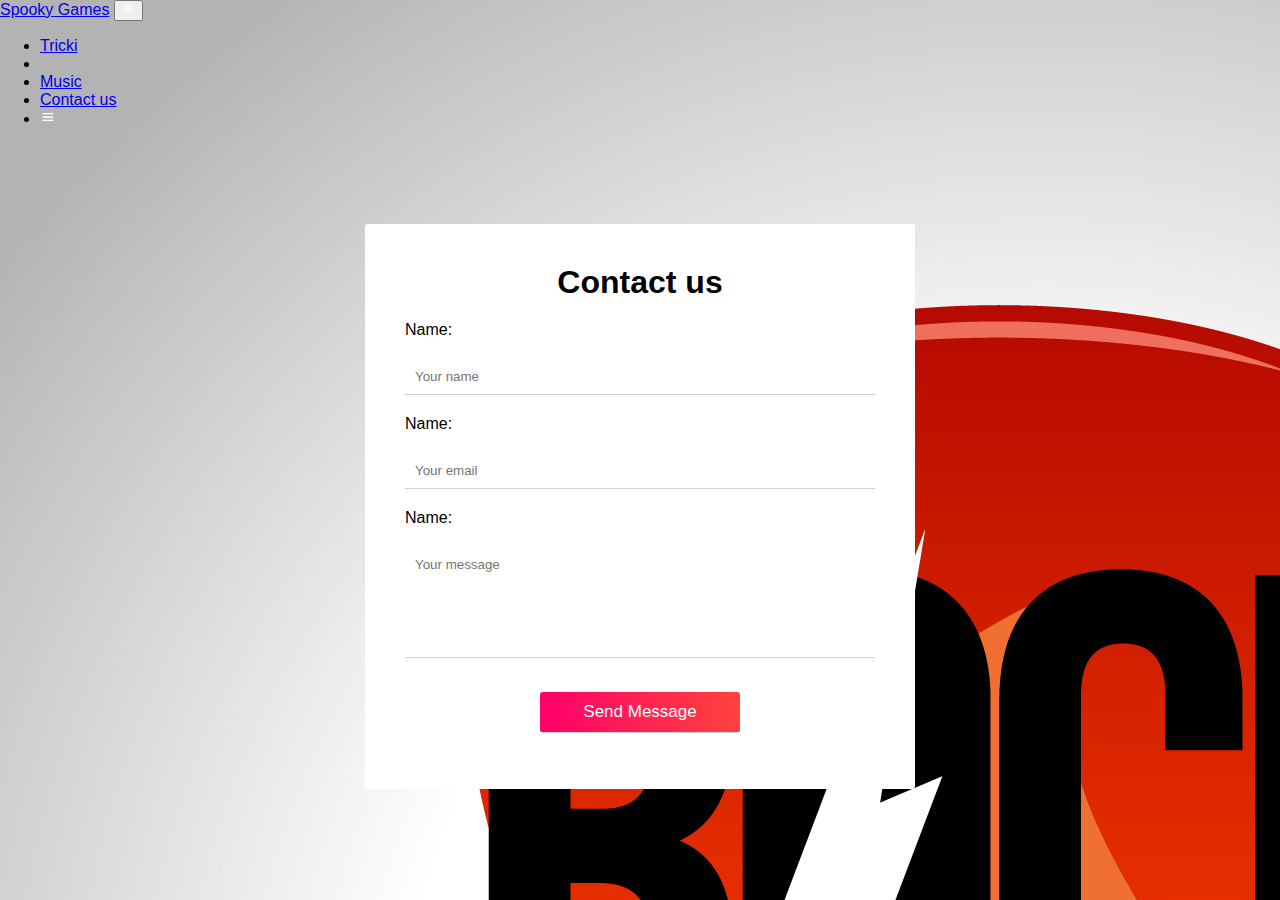
==== contact.html @ 7256bc80 "proyecto" ====
<!DOCTYPE html>
<html lang="en">
<head>
    <meta charset="UTF-8">
    <meta http-equiv="X-UA-Compatible" content="IE=edge">
    <meta name="viewport" content="width=device-width, initial-scale=1.0">
    <title>Contact</title>

    <link rel="preconnect" href="https://fonts.googleapis.com">
    <link rel="preconnect" href="https://fonts.gstatic.com" crossorigin>
    <link href="https://fonts.googleapis.com/css2?family=Oswald:wght@200;600&display=swap" rel="stylesheet">
    <link href='https://unpkg.com/boxicons@2.1.2/css/boxicons.min.css' rel='stylesheet'>

    <link href="https://cdn.jsdelivr.net/npm/bootstrap@5.2.0/dist/css/bootstrap.min.css" 
    rel="stylesheet" integrity="sha384-gH2yIJqKdNHPEq0n4Mqa/HGKIhSkIHeL5AyhkYV8i59U5AR6csBvApHHNl/vI1Bx" crossorigin="anonymous">


    <link rel="stylesheet" href="stylec.css">

</head>
<body>

    <div>
        <nav class="navbar navbar-expand-lg">
            <div class="container-fluid">
              <a class="navbar-brand text-light" href="./index.html">Spooky<span class="font-weight-bold"> Games</span></a>
              <button class="navbar-toggler" type="button" data-bs-toggle="collapse" data-bs-target="#navbarSupportedContent" aria-controls="navbarSupportedContent" aria-expanded="false" aria-label="Toggle navigation">
                <i class='bx bx-menu bx-flip-horizontal lead-xl text-light' style='color:#ffffff' ></i>
              </button>
              <div class="collapse navbar-collapse" id="navbarSupportedContent">
                <ul class="navbar-nav ms-auto mb-2 mb-lg-0">
                  <li class="nav-item">
                    <a class="nav-link text-light lead" href="./tricki.html">Tricki</a>
                  </li>
                  <li class="nav-item">
                    <!-- <a class="nav-link text-light lead" href="#">Locations</a> -->
                  </li>
                  <li class="nav-item">
                    <a class="nav-link text-light lead" href="./music.html">Music</a>
                  </li>
                  <li class="nav-item">
                    <a class="nav-link text-light lead" href="#">Contact us</a>
                  </li>
                  <li class="nav-item">
                    <a class="nav-link text-light lead-xl" href="#"><i class='bx bx-menu bx-flip-horizontal' style='color:#ffffff' ></i></a>
                  </li>
                </ul>
                <!-- <form class="d-flex" role="search">
                  <input class="form-control me-2" type="search" placeholder="Search" aria-label="Search">
                  <button class="btn btn-outline-success" type="submit">Search</button>
                </form> -->
              </div>
            </div>
          </nav>
    </div>


    <div id="overlay">
       <div class="contener">
        <form onsubmit="event.preventDefault(); validateForm()">
            <h1>Contact us</h1>

            <label for="name">Name: </label>
            <input type="text" id="name" placeholder="Your name">
            <small class="error"></small>

            <label for="email">Name: </label>
            <input type="text" id="email" placeholder="Your email">
            <small class="error"></small>

            <label for="message">Name: </label>
            <textarea id="message" placeholder="Your message" rows="6"></textarea>
            <small class="error"></small>

            <div class="center">
                <input type="submit" value="Send Message">
                <p id="success"></p>
            </div>
       </form> 
       </div>
        
    </div>



    <script src="scriptc.js"></script>

</body>
</html>
---- stylec.css ----
*{
    font-family: Arial, Helvetica, sans-serif;
}

body{
    background-image: url(./img/3229679_317094-PCLX1A-937.jpg);
    margin: 0;
    height: 100%;
    width: 100%;
}

#overlay {
    width: 100%;
    height: 100%;
    position: fixed;
}

form{
    max-width: 550px;
    width: 90%;
    background: white;
    
    margin: 0 auto;
    padding: 40px;
    border-radius: 3px;
    box-sizing: border-box;
}

.contener{
    padding-top: 5rem;
    
}

h1{
    margin: 0;
    text-align: center;
}

label{
    display: block;
    margin: 20px 0;
}

input, textarea{
    width: 100%;
    padding: 10px;
    box-sizing: border-box;
    outline: none;
    resize: none;
    border: none;
    border-bottom: 1px solid #d3d3d3;
}

input[type="text"]:focus, textarea:focus{
    border-bottom: 1px solid rgb(255, 0, 106);
}

textarea::-webkit-scrollbar{
    width: 4px;
}

textarea::-webkit-scrollbar-thumb{
    background-color: rgb(255, 0, 106);
}

.center{
    text-align: center;
}

input[type="submit"]{
    margin-top: 30px;    
    width: 90%;
    max-width: 200px;
    background: linear-gradient(to right, rgb(255,0,106), rgb(255,67,61));
    color: white;
    font-size: 17px;
    cursor: pointer;
    border-radius: 3px;
}


.error{
    color: red;
}

.error-border{
    border-bottom: 1px solid red;
}
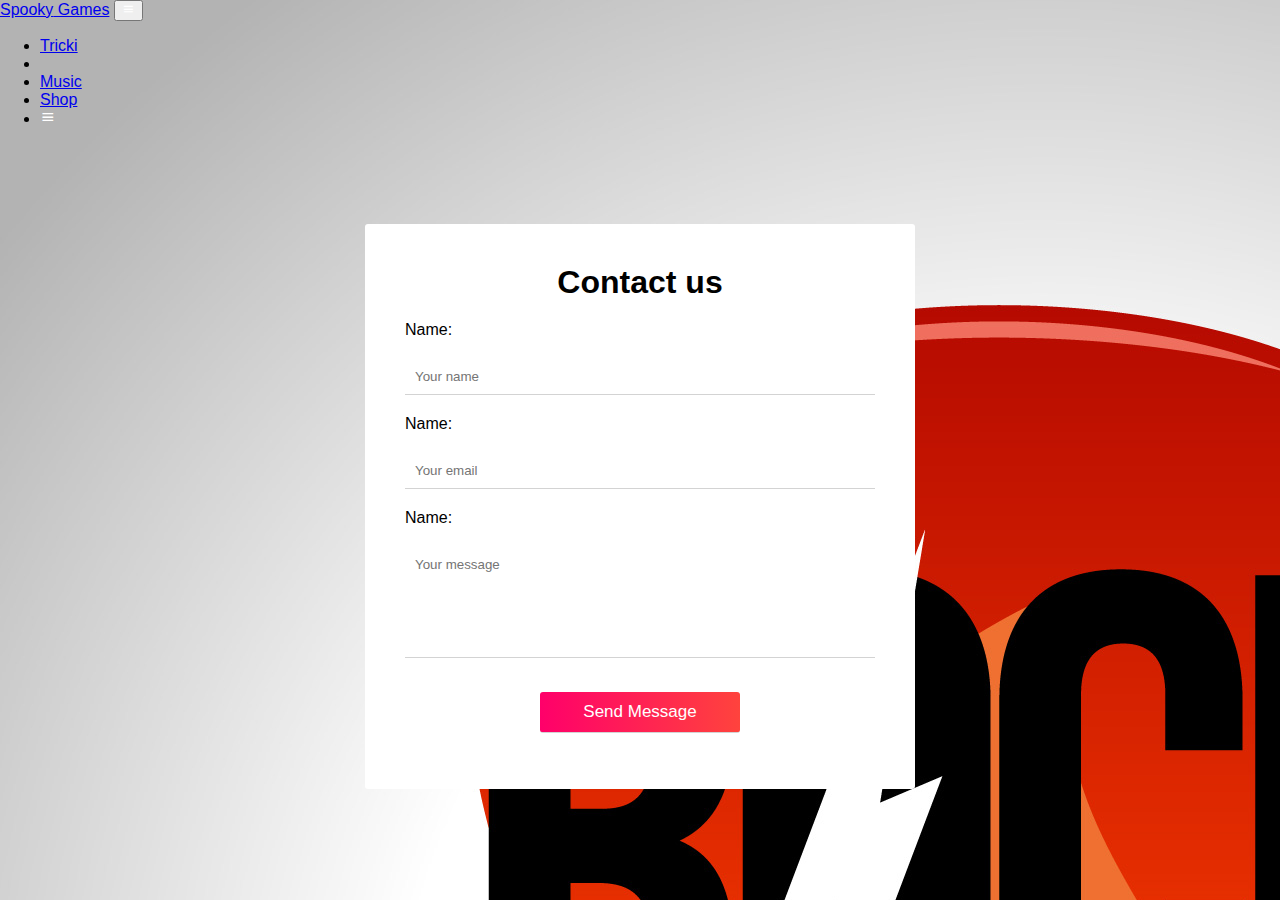
==== commit ce80e87e: "carrito update" ====
--- a/contact.html
+++ b/contact.html
@@ -23,7 +23,7 @@
     <div>
         <nav class="navbar navbar-expand-lg">
             <div class="container-fluid">
-              <a class="navbar-brand text-light" href="./index.html">Spooky<span class="font-weight-bold"> Games</span></a>
+              <a class="navbar-brand text-light" href="./portada.html">Spooky<span class="font-weight-bold"> Games</span></a>
               <button class="navbar-toggler" type="button" data-bs-toggle="collapse" data-bs-target="#navbarSupportedContent" aria-controls="navbarSupportedContent" aria-expanded="false" aria-label="Toggle navigation">
                 <i class='bx bx-menu bx-flip-horizontal lead-xl text-light' style='color:#ffffff' ></i>
               </button>
@@ -39,7 +39,7 @@
                     <a class="nav-link text-light lead" href="./music.html">Music</a>
                   </li>
                   <li class="nav-item">
-                    <a class="nav-link text-light lead" href="#">Contact us</a>
+                    <a class="nav-link text-light lead" href="./index.html">Shop</a>
                   </li>
                   <li class="nav-item">
                     <a class="nav-link text-light lead-xl" href="#"><i class='bx bx-menu bx-flip-horizontal' style='color:#ffffff' ></i></a>
--- a/stylec.css
+++ b/stylec.css
@@ -85,4 +85,8 @@
 
 .error-border{
     border-bottom: 1px solid red;
+}
+
+#success{
+    color: #28a745;
 }